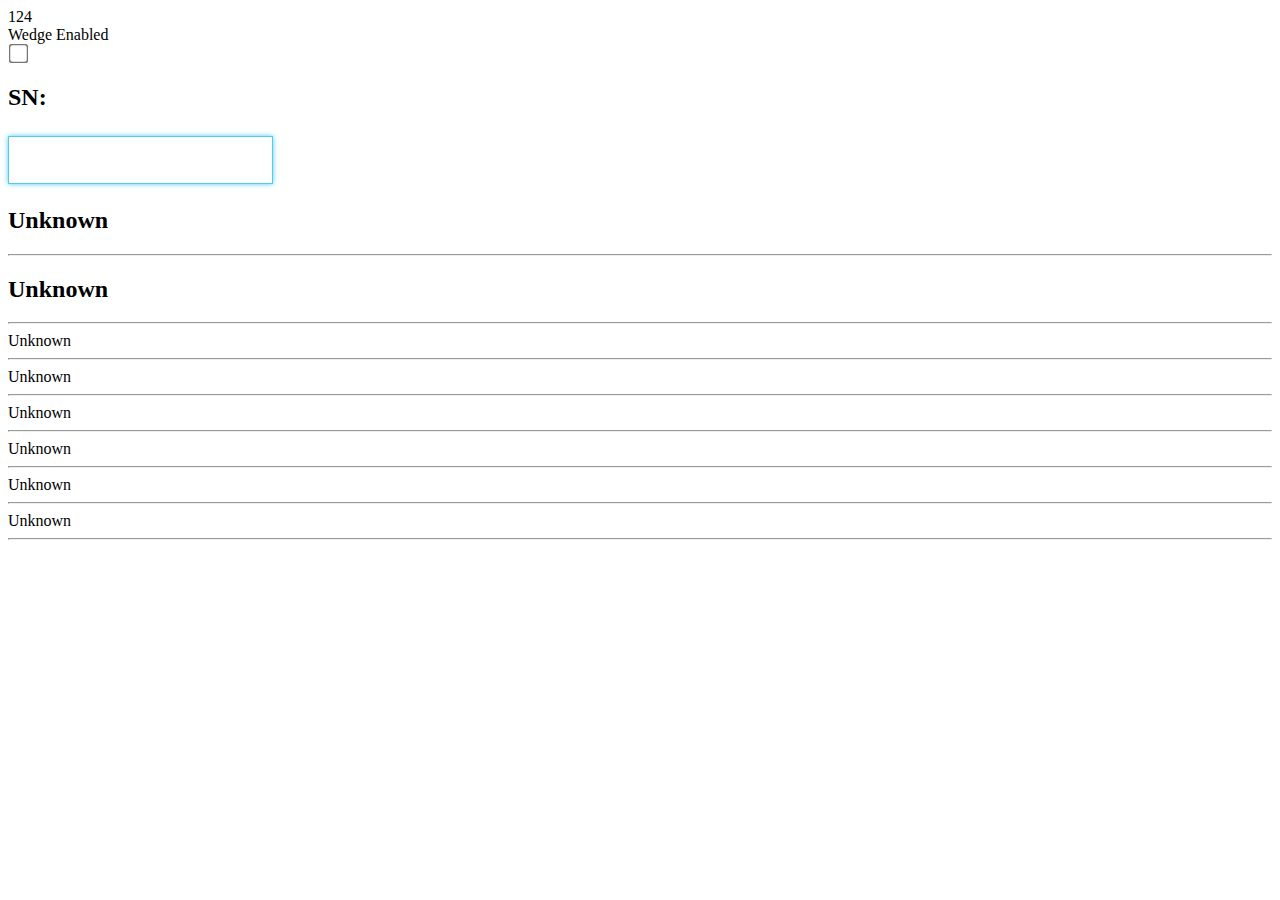
==== test.html @ 35e7ba07 "temp for sync" ====
<!DOCTYPE html>

<head>
    <meta name="viewport" content="width=device-width" />
    <title> Test JS API </title>

    <script src="js/testData.js"></script>
    <script src="js/testFunctions.js"></script>
    <link rel="stylesheet" href="css/testFunctions.css">
</head>

<body>
    124
    <div class="label">Wedge Enabled</div>
    <input type="checkbox" class="checkbox" id="wedgeCheckbox" onclick="handleUseWedgeChanged(this.checked, 'keyboardWedgeText')" />

    <h2>SN:</h2>
    <input class="text-field" type="text" id="text_scanner_test"><br>

    <h2 id="reader_type">Unknown</h2>
    <hr>
    <h2 id="service_version">Unknown</h2>
    <hr>
    <div id="result">Unknown</div>
    <hr>
    <div id="result2">Unknown</div>
    <hr>
    <div id="result3">Unknown</div>
    <hr>
    <div id="result4">Unknown</div>
    <hr>
    <div id="result5">Unknown</div>
    <hr>
    <div id="result6">Unknown</div>
    <hr>

</body>

</html>
---- css/testFunctions.css ----
.text-field {
    height: 40px;
    width: 260px;
    font-size: 36px;
    box-shadow: 0 0 5px rgba(81, 203, 238, 1);
    padding: 3px 0px 3px 3px;
    margin: 5px 1px 3px 0px;
    border: 1px solid rgba(81, 203, 238, 1);
}
.checkbox {
    transform: scale(1.5);
}
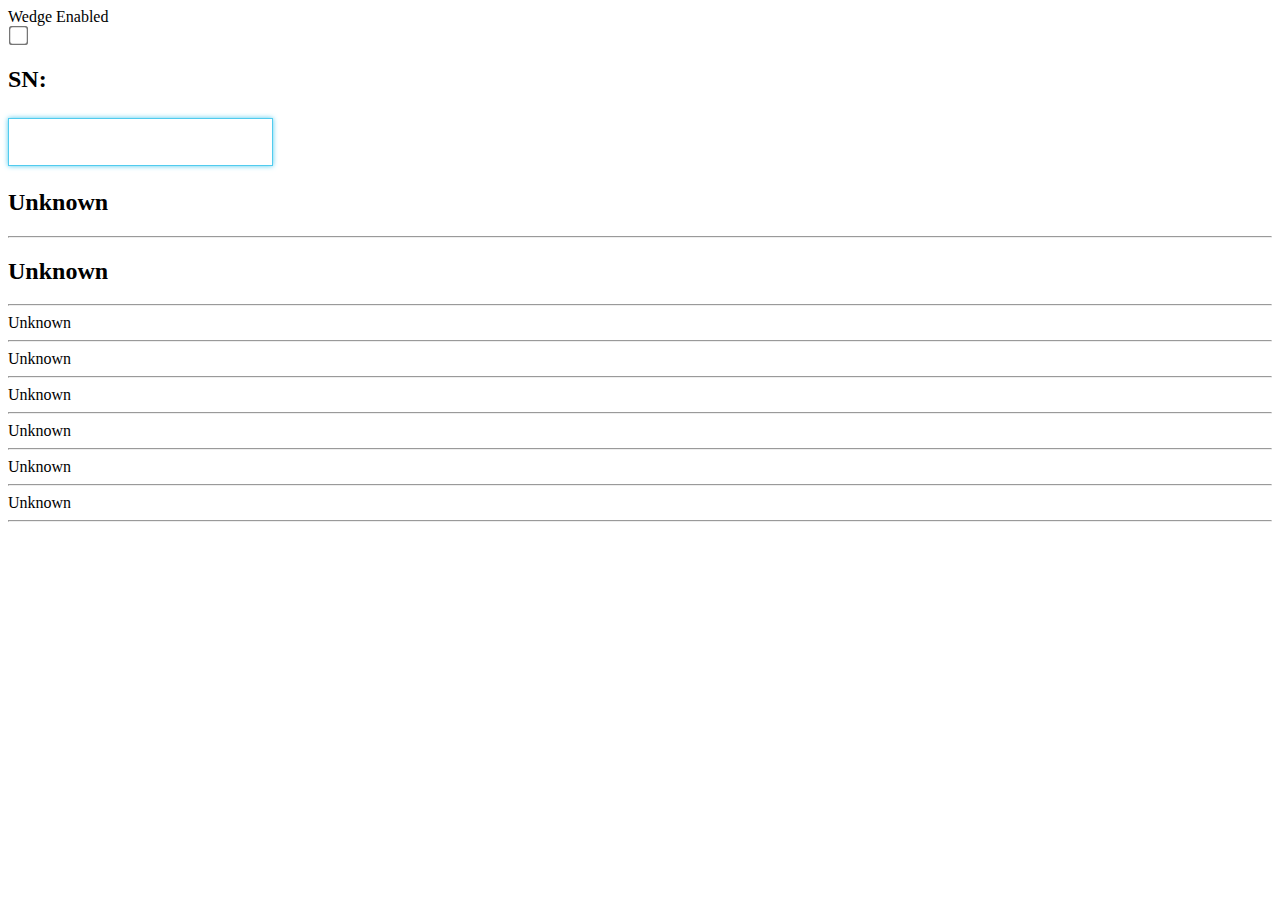
==== commit f6689e65: "temp commit for sync" ====
--- a/test.html
+++ b/test.html
@@ -10,7 +10,6 @@
 </head>
 
 <body>
-    124
     <div class="label">Wedge Enabled</div>
     <input type="checkbox" class="checkbox" id="wedgeCheckbox" onclick="handleUseWedgeChanged(this.checked, 'keyboardWedgeText')" />
 
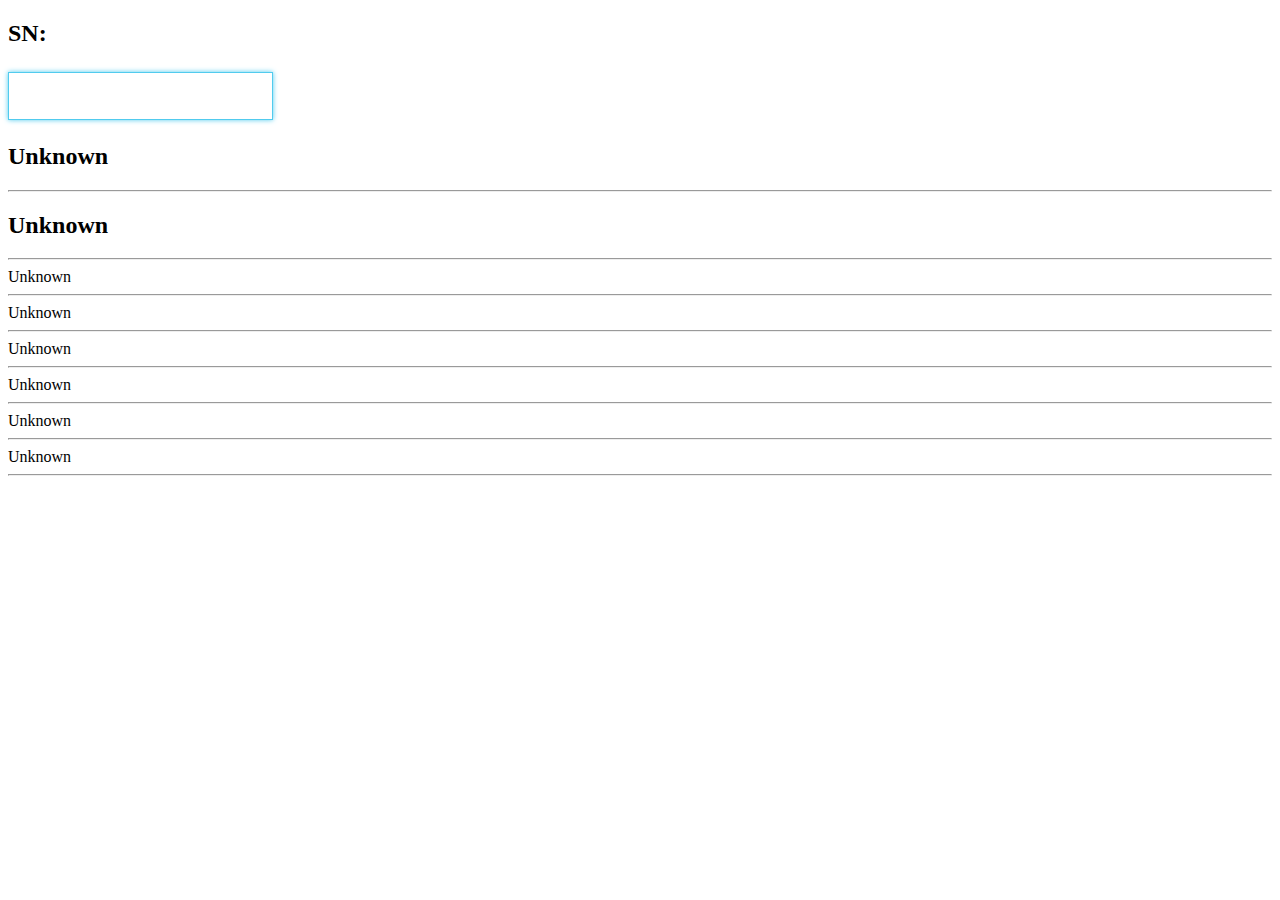
==== commit 1cef4d6a: "remove wedge function of airlock because it is not supported in v2.0.22. add back dummy airlock obje" ====
--- a/test.html
+++ b/test.html
@@ -3,15 +3,21 @@
 <head>
     <meta name="viewport" content="width=device-width" />
     <title> Test JS API </title>
-
-    <script src="js/testData.js"></script>
-    <script src="js/testFunctions.js"></script>
     <link rel="stylesheet" href="css/testFunctions.css">
 </head>
 
 <body>
-    <div class="label">Wedge Enabled</div>
-    <input type="checkbox" class="checkbox" id="wedgeCheckbox" onclick="handleUseWedgeChanged(this.checked, 'keyboardWedgeText')" />
+    <script type="text/javascript" language="javascript">
+        var versionUpdate = (new Date()).getTime();
+        var script = document.createElement("script");
+        script.type = "text/javascript";
+        script.src = "js/testFunctions.js?v=" + versionUpdate;
+        document.body.appendChild(script);
+    </script>
+    
+
+    <!-- <div class="label">Wedge Enabled</div>
+    <input type="checkbox" class="checkbox" id="wedgeCheckbox" onclick="handleUseWedgeChanged(this.checked, 'keyboardWedgeText')" /> -->
 
     <h2>SN:</h2>
     <input class="text-field" type="text" id="text_scanner_test"><br>
@@ -32,7 +38,7 @@
     <hr>
     <div id="result6">Unknown</div>
     <hr>
-
+    <script src="js/testData.js"></script>
 </body>
 
 </html>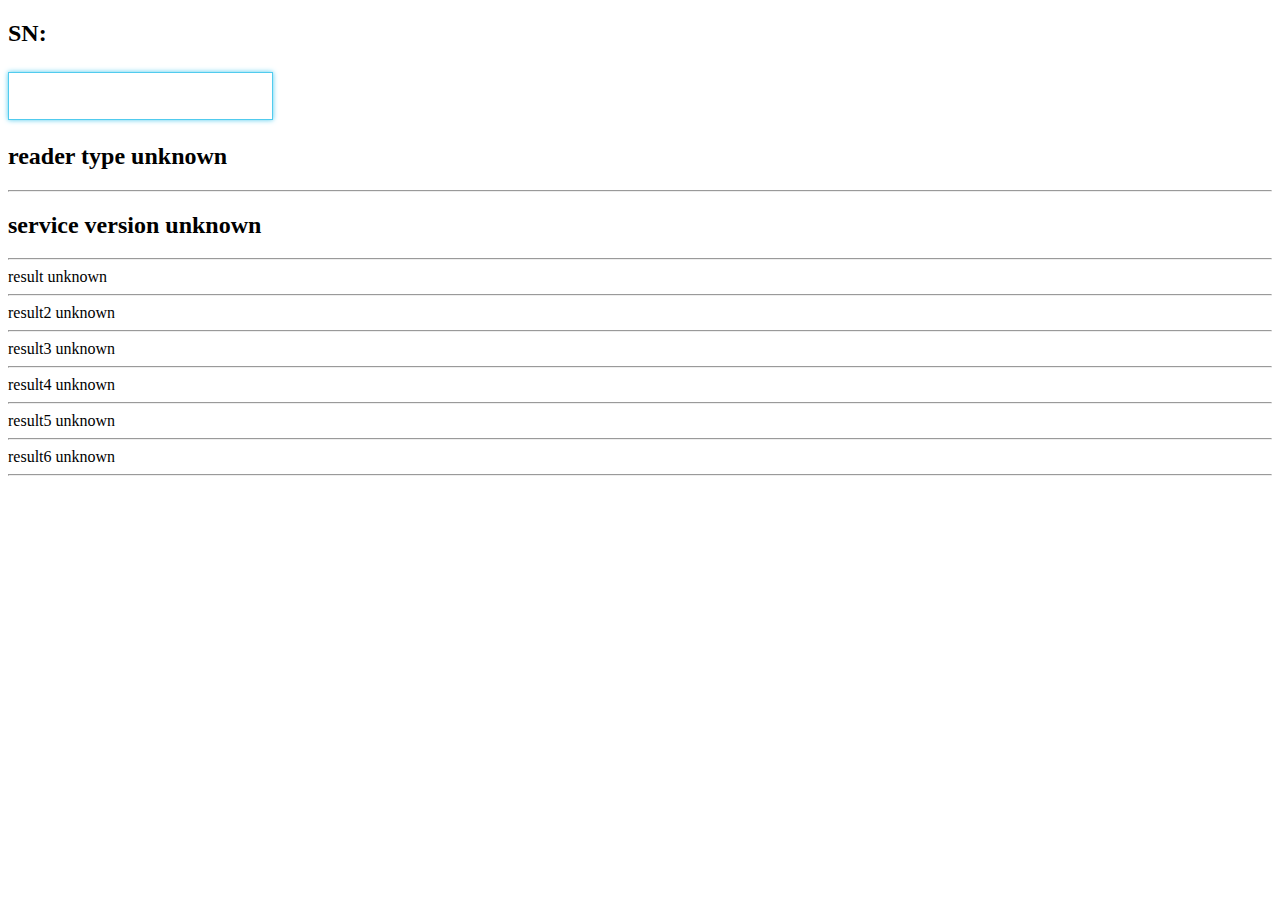
==== commit 90bffd29: "changed default value for results for convenience of debuging. Found the issue why the result of Bar" ====
--- a/test.html
+++ b/test.html
@@ -22,21 +22,21 @@
     <h2>SN:</h2>
     <input class="text-field" type="text" id="text_scanner_test"><br>
 
-    <h2 id="reader_type">Unknown</h2>
+    <h2 id="reader_type">reader type unknown</h2>
     <hr>
-    <h2 id="service_version">Unknown</h2>
+    <h2 id="service_version">service version unknown</h2>
     <hr>
-    <div id="result">Unknown</div>
+    <div id="result">result unknown</div>
     <hr>
-    <div id="result2">Unknown</div>
+    <div id="result2">result2 unknown</div>
     <hr>
-    <div id="result3">Unknown</div>
+    <div id="result3">result3 unknown</div>
     <hr>
-    <div id="result4">Unknown</div>
+    <div id="result4">result4 unknown</div>
     <hr>
-    <div id="result5">Unknown</div>
+    <div id="result5">result5 unknown</div>
     <hr>
-    <div id="result6">Unknown</div>
+    <div id="result6">result6 unknown</div>
     <hr>
     <script src="js/testData.js"></script>
 </body>
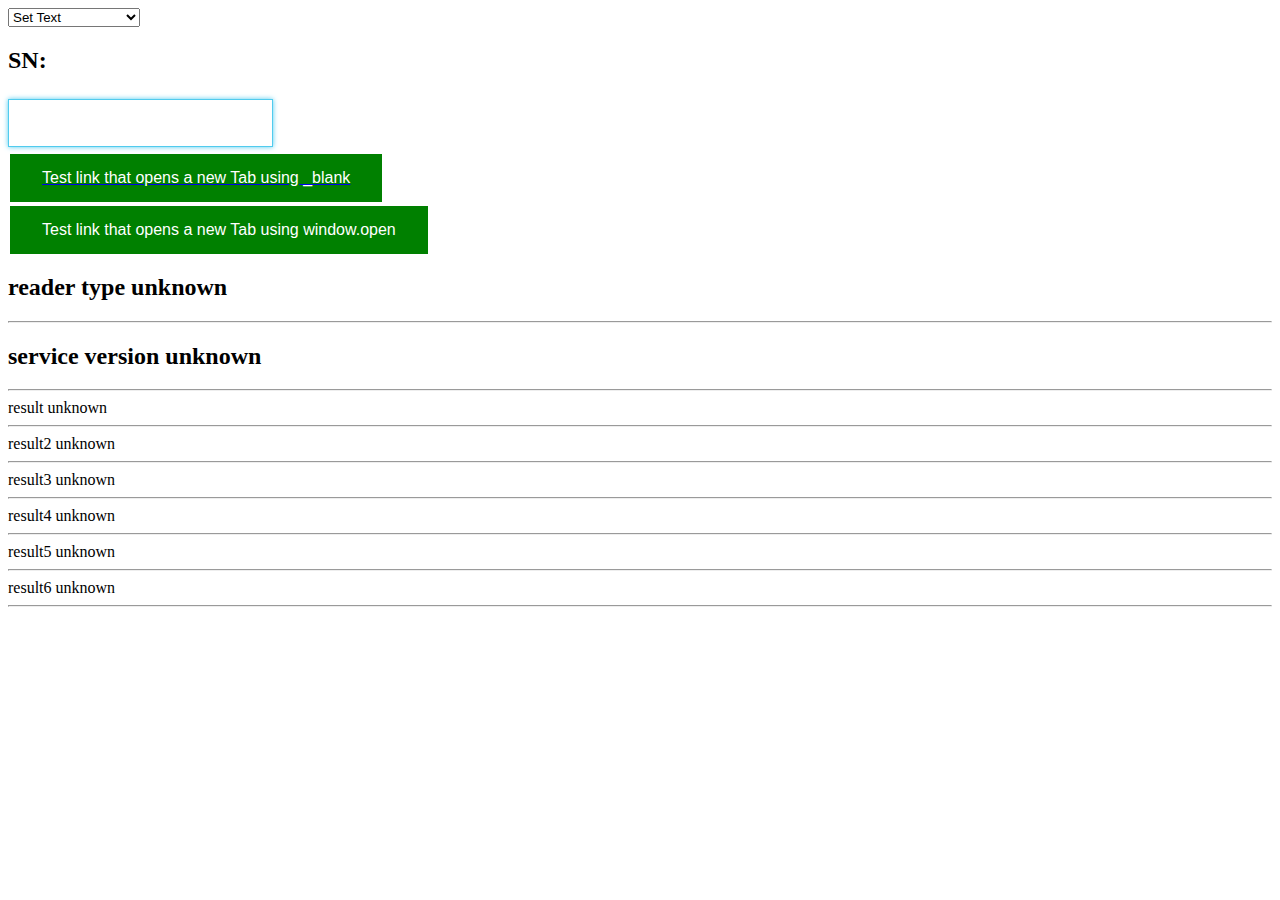
==== commit 1cdcbcc0: "test two ways of opening a new tab" ====
--- a/test.html
+++ b/test.html
@@ -14,13 +14,25 @@
         script.src = "js/testFunctions.js?v=" + versionUpdate;
         document.body.appendChild(script);
     </script>
-    
 
-    <!-- <div class="label">Wedge Enabled</div>
-    <input type="checkbox" class="checkbox" id="wedgeCheckbox" onclick="handleUseWedgeChanged(this.checked, 'keyboardWedgeText')" /> -->
+    <select id="populationMethodSelect" onchange="handleUseWedgeChanged(this, testScannerText)">
+        <option value="0">None</option>
+        <option value="1" selected="selected">Set Text</option>
+        <option value="2">Emulate Keyboard</option>
+    </select>
 
     <h2>SN:</h2>
-    <input class="text-field" type="text" id="text_scanner_test"><br>
+    <input class="text-field" type="text" id="testScannerText"><br>
+    
+    <a target="_blank" rel="noopener noreferrer" href="http://www.google.com">
+        <button class="myButton">
+            <span>Test link that opens a new Tab using _blank</span>
+        </button>
+    </a>
+    
+    <button class="myButton" onClick="window.open('http://www.google.com');">
+        <span>Test link that opens a new Tab using window.open</span>
+    </button>
 
     <h2 id="reader_type">reader type unknown</h2>
     <hr>
--- a/css/testFunctions.css
+++ b/css/testFunctions.css
@@ -9,4 +9,17 @@
 }
 .checkbox {
     transform: scale(1.5);
+}
+.myButton {
+    
+    border: none;
+    background-color: green;
+    color:white;
+    padding: 15px 32px;
+    text-align: center;
+    text-decoration: none;
+    display: block;
+    font-size: 16px;
+    margin: 4px 2px;
+    cursor: pointer;
 }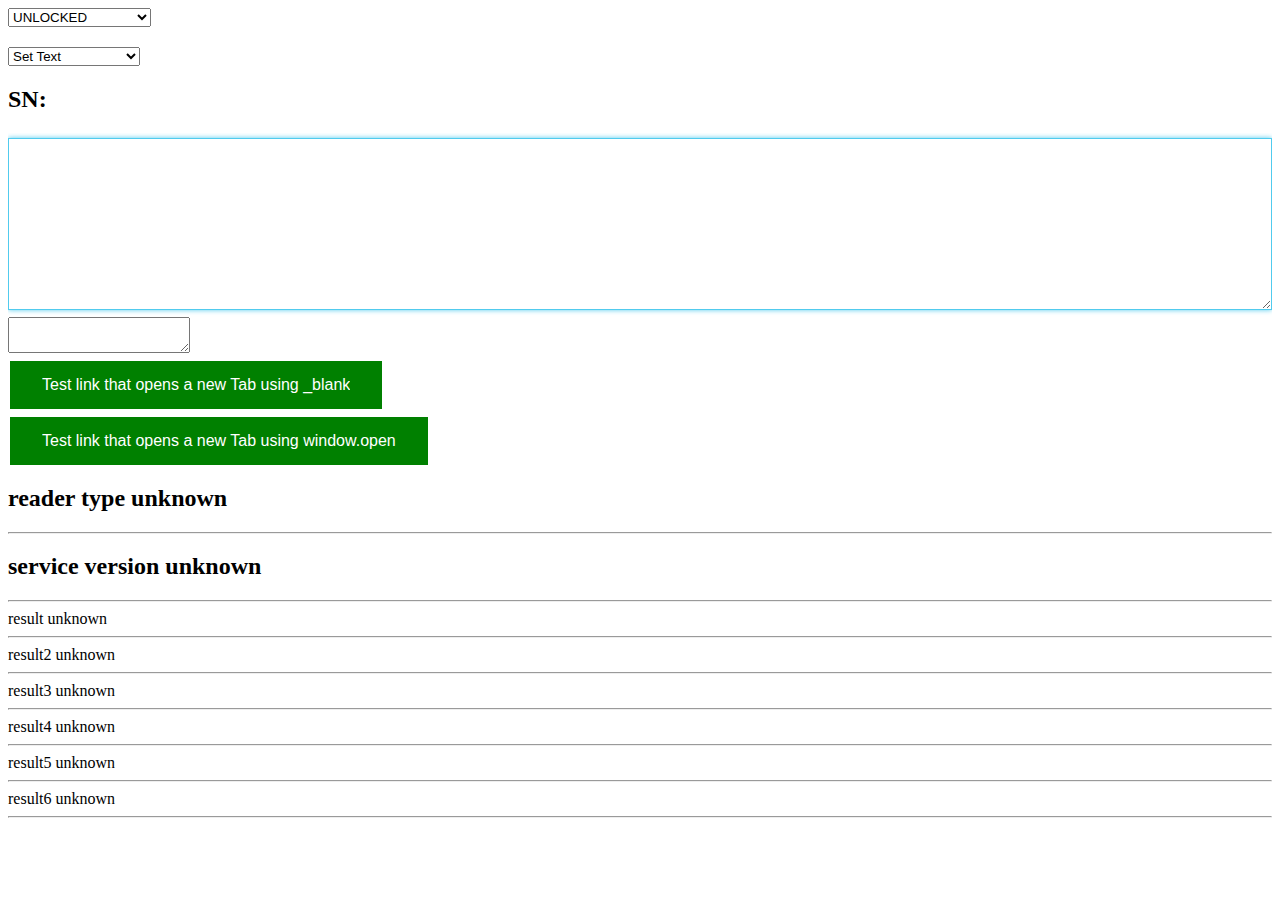
==== commit b202303a: "add textarea for testing" ====
--- a/test.html
+++ b/test.html
@@ -15,6 +15,14 @@
         document.body.appendChild(script);
     </script>
 
+    <select id="autoRotateMode" onchange="handleAutoRotateModeChanged(this,autoRotateModeText)">
+        <option value="1">UNLOCKED</option>
+        <option value="2">LOCK PORTRAIT</option>
+        <option value="3">LOCK LANDSCAPE</option>
+    </select>
+
+    <h2 id="autoRotateModeText"></h2>
+
     <select id="populationMethodSelect" onchange="handleUseWedgeChanged(this, testScannerText)">
         <option value="0">None</option>
         <option value="1" selected="selected">Set Text</option>
@@ -22,14 +30,19 @@
     </select>
 
     <h2>SN:</h2>
-    <input class="text-field" type="text" id="testScannerText"><br>
-    
-    <a target="_blank" rel="noopener noreferrer" href="http://www.google.com">
-        <button class="myButton">
-            <span>Test link that opens a new Tab using _blank</span>
-        </button>
-    </a>
-    
+    <span>
+        <textarea class="myTextarea" rows="4" cols="50"></textarea>
+    </span>
+    <span>
+        <textarea class="myTextfield" id="testScannerText"></textarea>
+    </span>
+    <span>
+        <a target="_blank" rel="noopener noreferrer" href="http://www.google.com">
+            <button class="myButton">
+                <span>Test link that opens a new Tab using _blank</span>
+            </button>
+        </a>
+    </span>
     <button class="myButton" onClick="window.open('http://www.google.com');">
         <span>Test link that opens a new Tab using window.open</span>
     </button>
--- a/css/testFunctions.css
+++ b/css/testFunctions.css
@@ -1,9 +1,9 @@
-.text-field {
-    height: 40px;
-    width: 260px;
+.myTextarea {
+    width: 100%;
+    box-sizing:border-box;
     font-size: 36px;
     box-shadow: 0 0 5px rgba(81, 203, 238, 1);
-    padding: 3px 0px 3px 3px;
+    padding: 3px 3px 3px 3px;
     margin: 5px 1px 3px 0px;
     border: 1px solid rgba(81, 203, 238, 1);
 }
@@ -22,4 +22,11 @@
     font-size: 16px;
     margin: 4px 2px;
     cursor: pointer;
+}
+a {
+    text-decoration: none;
+}
+span {
+    display: block;
+    overflow: hidden;
 }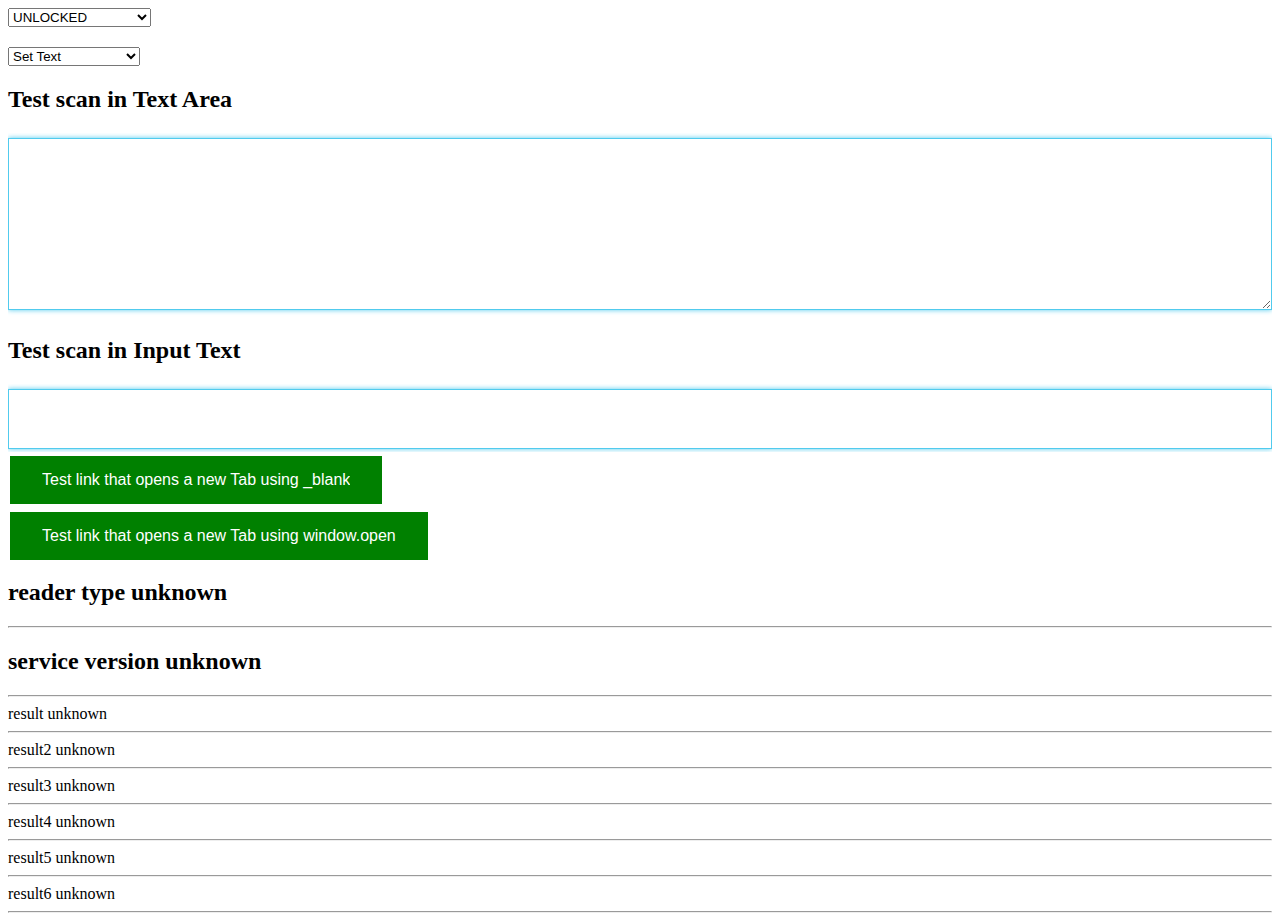
==== commit b2f12d6d: "adjust css and text element type. so there are input and textarea, two elemets for testing" ====
--- a/test.html
+++ b/test.html
@@ -23,18 +23,19 @@
 
     <h2 id="autoRotateModeText"></h2>
 
-    <select id="populationMethodSelect" onchange="handleUseWedgeChanged(this, testScannerText)">
+    <select id="populationMethodSelect" onchange="handleUseWedgeChanged(this, testScannerTextArea)">
         <option value="0">None</option>
         <option value="1" selected="selected">Set Text</option>
         <option value="2">Emulate Keyboard</option>
     </select>
 
-    <h2>SN:</h2>
+    <h2>Test scan in Text Area</h2>
     <span>
-        <textarea class="myTextarea" rows="4" cols="50"></textarea>
+        <textarea class="myTextarea" rows="4" cols="50" id="testScannerTextArea"></textarea>
     </span>
+    <h2>Test scan in Input Text</h2>
     <span>
-        <textarea class="myTextfield" id="testScannerText"></textarea>
+        <input type= "text" class="myTextfield" id="testScannerTextfield"></textarea>
     </span>
     <span>
         <a target="_blank" rel="noopener noreferrer" href="http://www.google.com">
--- a/css/testFunctions.css
+++ b/css/testFunctions.css
@@ -1,5 +1,15 @@
 .myTextarea {
     width: 100%;
+    box-sizing:border-box;
+    font-size: 36px;
+    box-shadow: 0 0 5px rgba(81, 203, 238, 1);
+    padding: 3px 3px 3px 3px;
+    margin: 5px 1px 3px 0px;
+    border: 1px solid rgba(81, 203, 238, 1);
+}
+.myTextfield {
+    width: 100%;
+    height: 60px;
     box-sizing:border-box;
     font-size: 36px;
     box-shadow: 0 0 5px rgba(81, 203, 238, 1);
